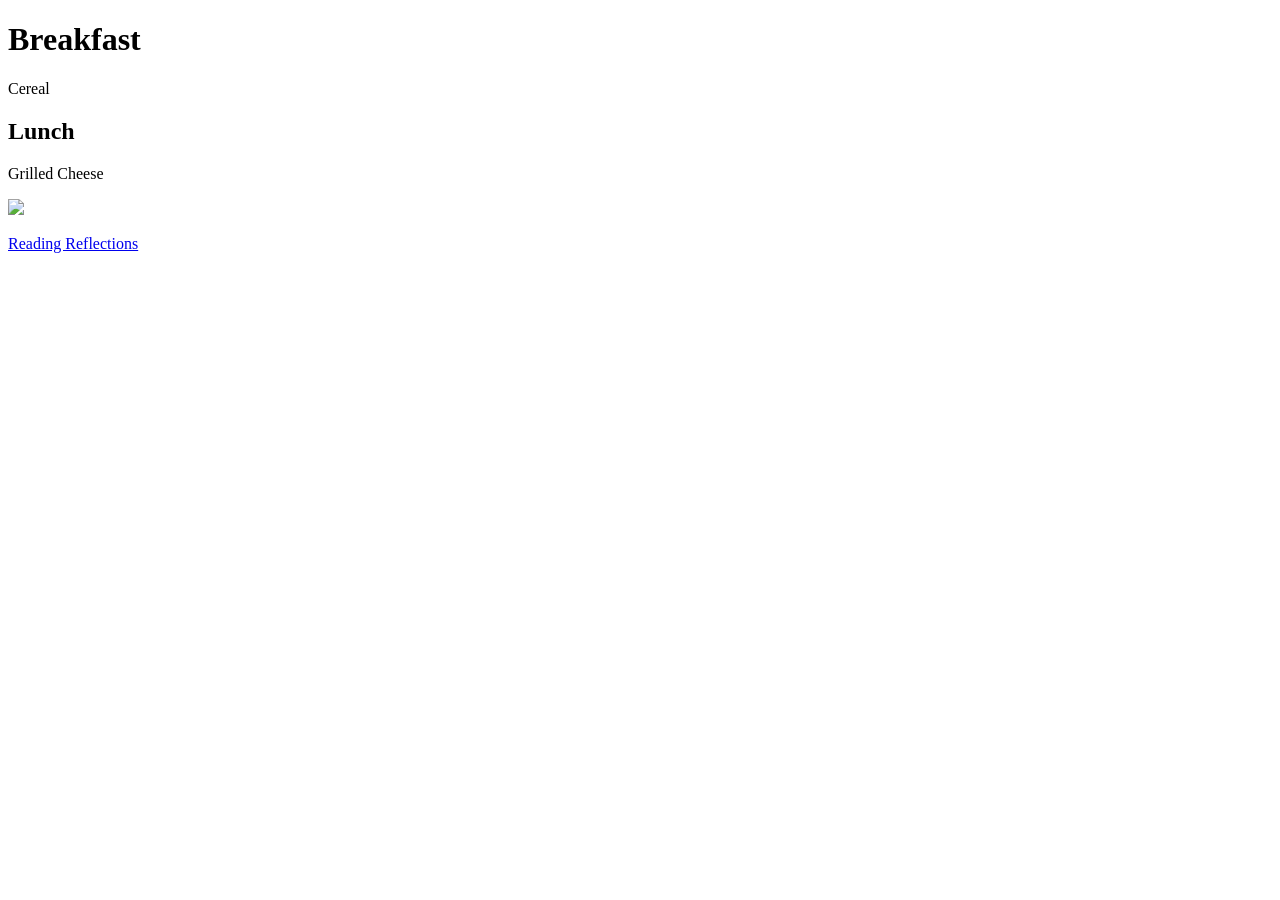
==== medpl150-website/index.html @ 0676531b "Add files via upload" ====
<!DOCTYPE html>
<html>
<head>
    <title>MEDPL 150 Website</title>
</head>
<body>
    <h1> Breakfast </h1>
    <p> Cereal </p> 
    <h2> Lunch </h2>
    <p> Grilled Cheese </p>
    <img src="https://homeinthefingerlakes.com/wp-content/uploads/2020/04/Ducks-0025-718x1024.jpg" height="200">
    <p> </p>
    <a href="reading.html"> Reading Reflections </a>
</body>
</html>
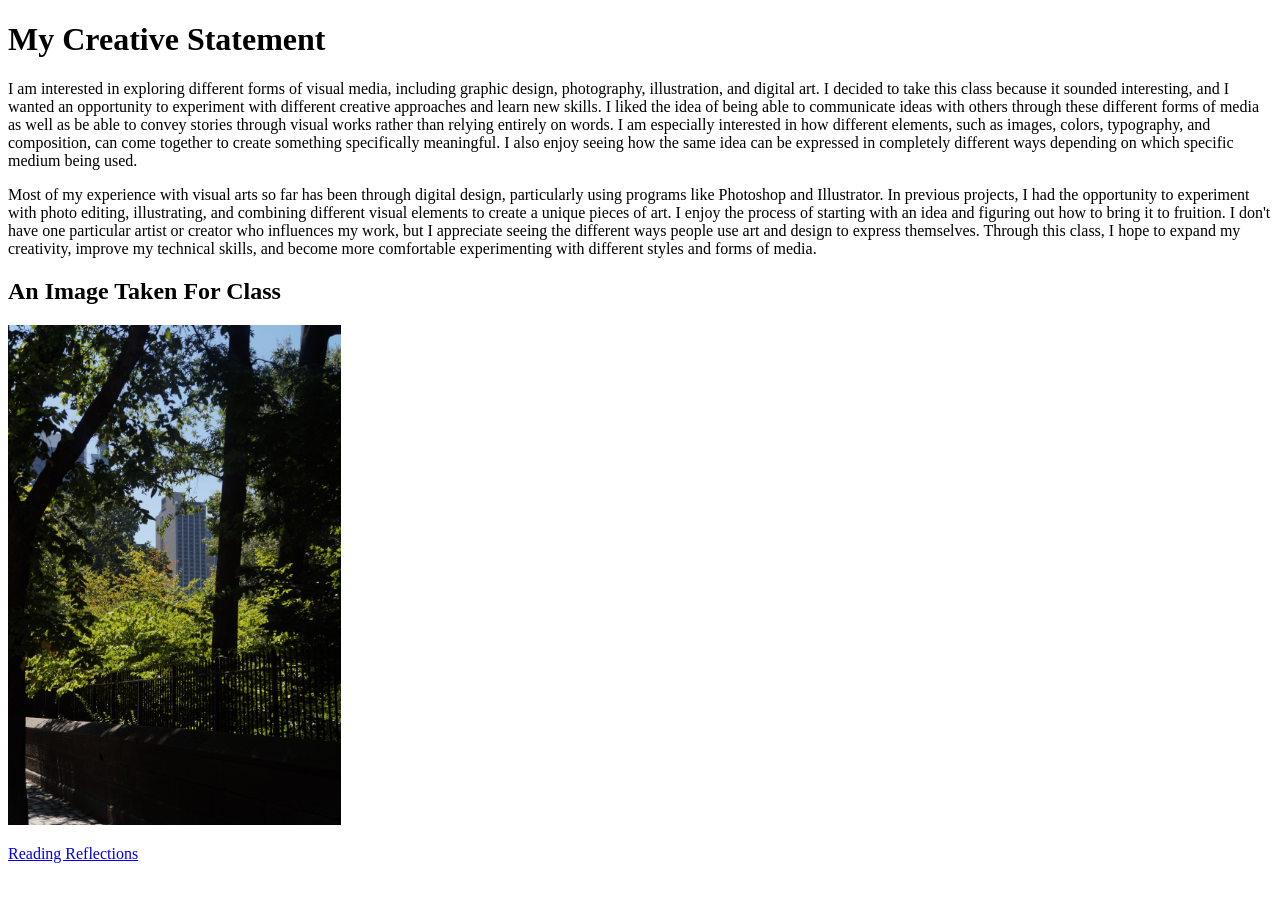
==== commit c800b2ec: "Add files via upload" ====
--- a/medpl150-website/index.html
+++ b/medpl150-website/index.html
@@ -4,12 +4,16 @@
     <title>MEDPL 150 Website</title>
 </head>
 <body>
-    <h1> Breakfast </h1>
-    <p> Cereal </p> 
-    <h2> Lunch </h2>
-    <p> Grilled Cheese </p>
-    <img src="https://homeinthefingerlakes.com/wp-content/uploads/2020/04/Ducks-0025-718x1024.jpg" height="200">
-    <p> </p>
+    <h1> My Creative Statement </h1>
+    <p> 
+    I am interested in exploring different forms of visual media, including graphic design, photography, illustration, and digital art. I decided to take this class because it sounded interesting, and I wanted an opportunity to experiment with different creative approaches and learn new skills. I liked the idea of being able to communicate ideas with others through these different forms of media as well as be able to convey stories through visual works rather than relying entirely on words. I am especially interested in how different elements, such as images, colors, typography, and composition, can come together to create something specifically meaningful. I also enjoy seeing how the same idea can be expressed in completely different ways depending on which specific medium being used.
+    </p>
+    <p> 
+    Most of my experience with visual arts so far has been through digital design, particularly using programs like Photoshop and Illustrator. In previous projects, I had the opportunity to experiment with photo editing, illustrating, and combining different visual elements to create a unique pieces of art. I enjoy the process of starting with an idea and figuring out how to bring it to fruition. I don't have one particular artist or creator who influences my work, but I appreciate seeing the different ways people use art and design to express themselves. Through this class, I hope to expand my creativity, improve my technical skills, and become more comfortable experimenting with different styles and forms of media.
+    </p>
+    <h2> An Image Taken For Class </h2>
+    <img src="images/DSC00015.JPG" height="500">
+     <p></p>
     <a href="reading.html"> Reading Reflections </a>
 </body>
 </html> 
